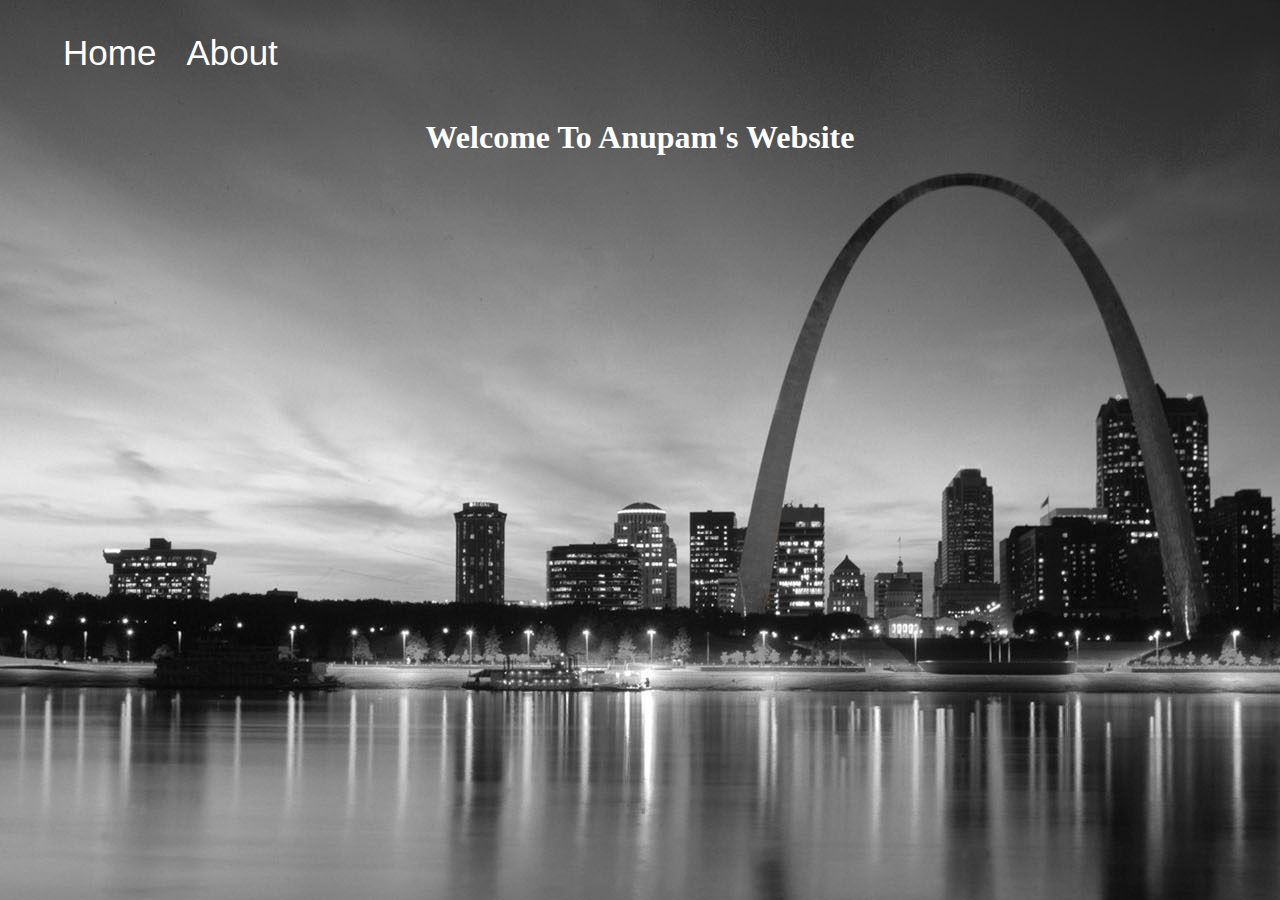
==== index.html @ 9be7af17 "hi" ====
<!DOCTYPE html>
    <html>
        <head>
            <link rel="stylesheet" href="styles.css" type="text/css" />
            <title> First C9 Project </title>
        </head>
            <body background="stl.jpg">
    
                <ul id="navi">
                    <li><a href="index.html">Home</a></li>
                    <li><a href="About.html">About</a></li>
                </ul>
                <h1>Welcome To Anupam's Website</h1>
        
    
            
            </body>
    </html>
---- styles.css ----
h1{
    color: #ffffff;
    text-align: center;
    justify-content: center;
    align-items: center;
}
body{
    background-color: #ffffff;
}
p{
    color: black;
}

ul{
    list-style-type: none;
    margin: 0;
    padding-top: 25px;
    padding-bottom: 25px;
    color: white;
    background-color:none;
    overflow: hidden;
}
li{
    display: inline;
    float: left;
    font-size: 35px;
    font-family:sans-serif;
    
    
}
li a{
    background-color:none;
    color: white;
    padding: 10px 15px;
    text-align: center;
    text-decoration: none;

}
li a:hover{
    background-color:#111;
}
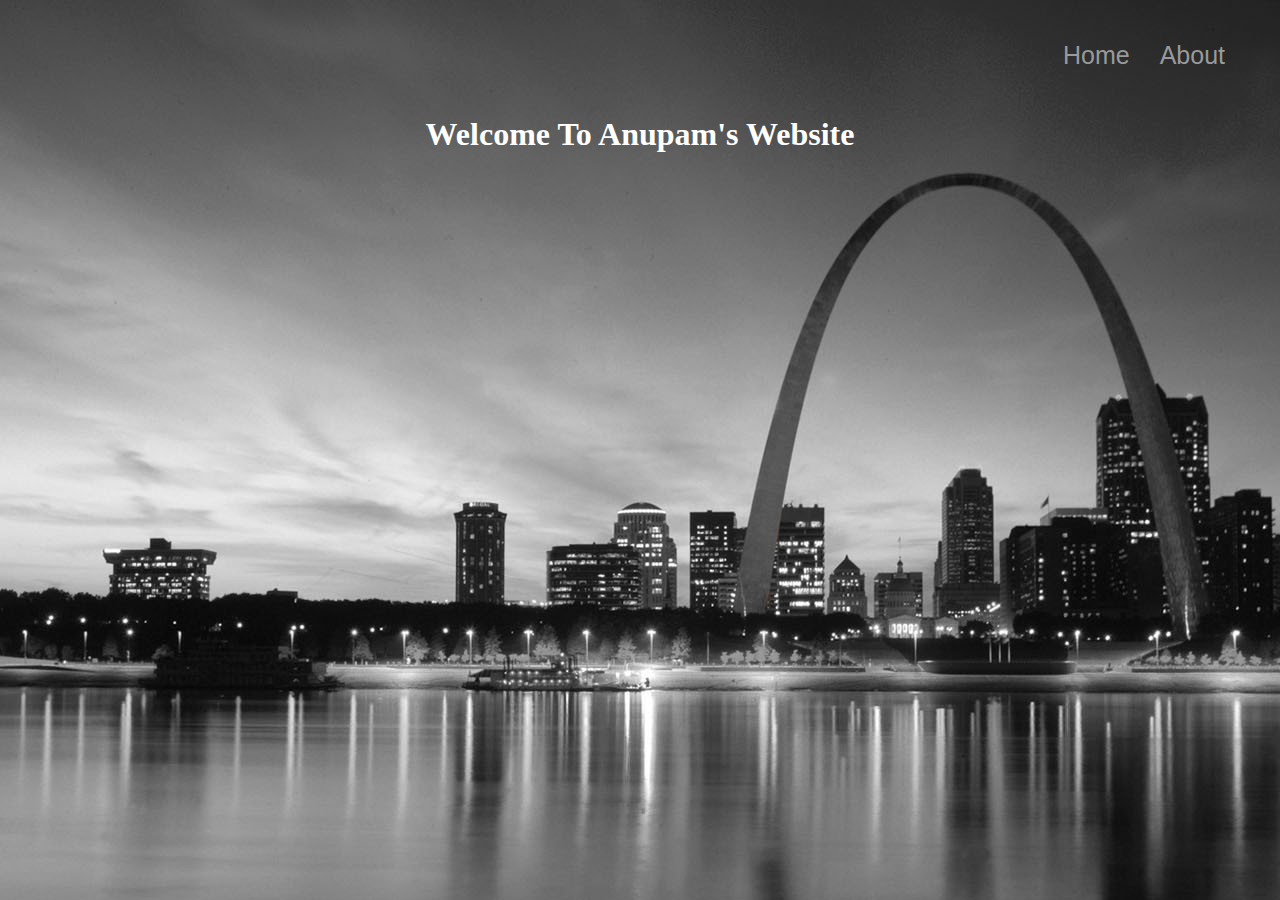
==== commit 4919491f: "hi" ====
--- a/index.html
+++ b/index.html
@@ -10,7 +10,7 @@
                     <li><a href="index.html">Home</a></li>
                     <li><a href="About.html">About</a></li>
                 </ul>
-                <h1>Welcome To Anupam's Website</h1>
+                <h1 id="title">Welcome To Anupam's Website</h1>
         
     
             
--- a/styles.css
+++ b/styles.css
@@ -1,8 +1,6 @@
 h1{
     color: #ffffff;
     text-align: center;
-    justify-content: center;
-    align-items: center;
 }
 body{
     background-color: #ffffff;
@@ -13,7 +11,7 @@
 
 ul{
     list-style-type: none;
-    margin: 0;
+    margin-left: 1000px;
     padding-top: 25px;
     padding-bottom: 25px;
     color: white;
@@ -23,14 +21,14 @@
 li{
     display: inline;
     float: left;
-    font-size: 35px;
+    font-size: 25px;
     font-family:sans-serif;
     
     
 }
 li a{
     background-color:none;
-    color: white;
+    color: #999a9b;
     padding: 10px 15px;
     text-align: center;
     text-decoration: none;
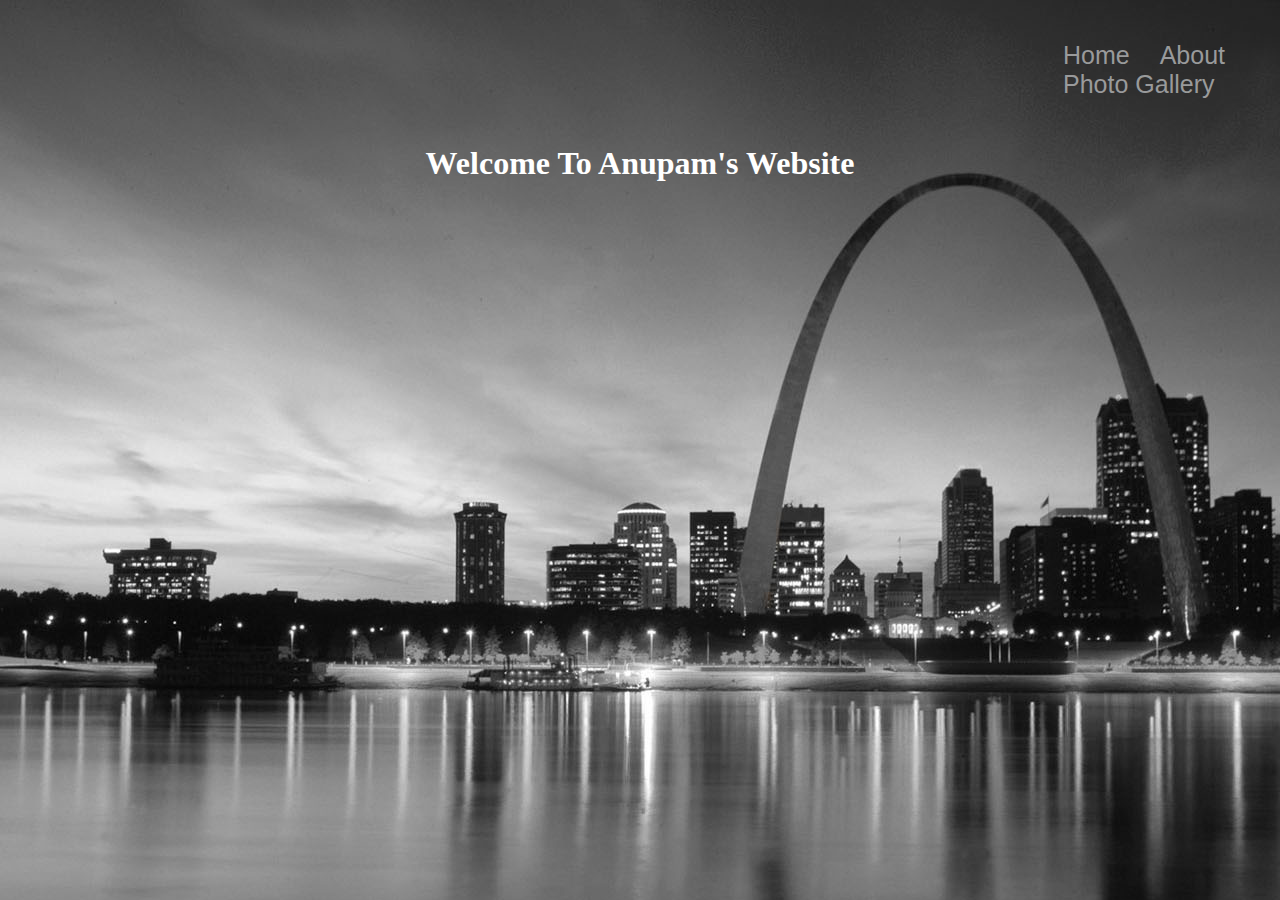
==== commit 93bbce8e: "hi" ====
--- a/index.html
+++ b/index.html
@@ -9,6 +9,7 @@
                 <ul id="navi">
                     <li><a href="index.html">Home</a></li>
                     <li><a href="About.html">About</a></li>
+                    <li><a href="pics.html">Photo Gallery</a></li>
                 </ul>
                 <h1 id="title">Welcome To Anupam's Website</h1>
         
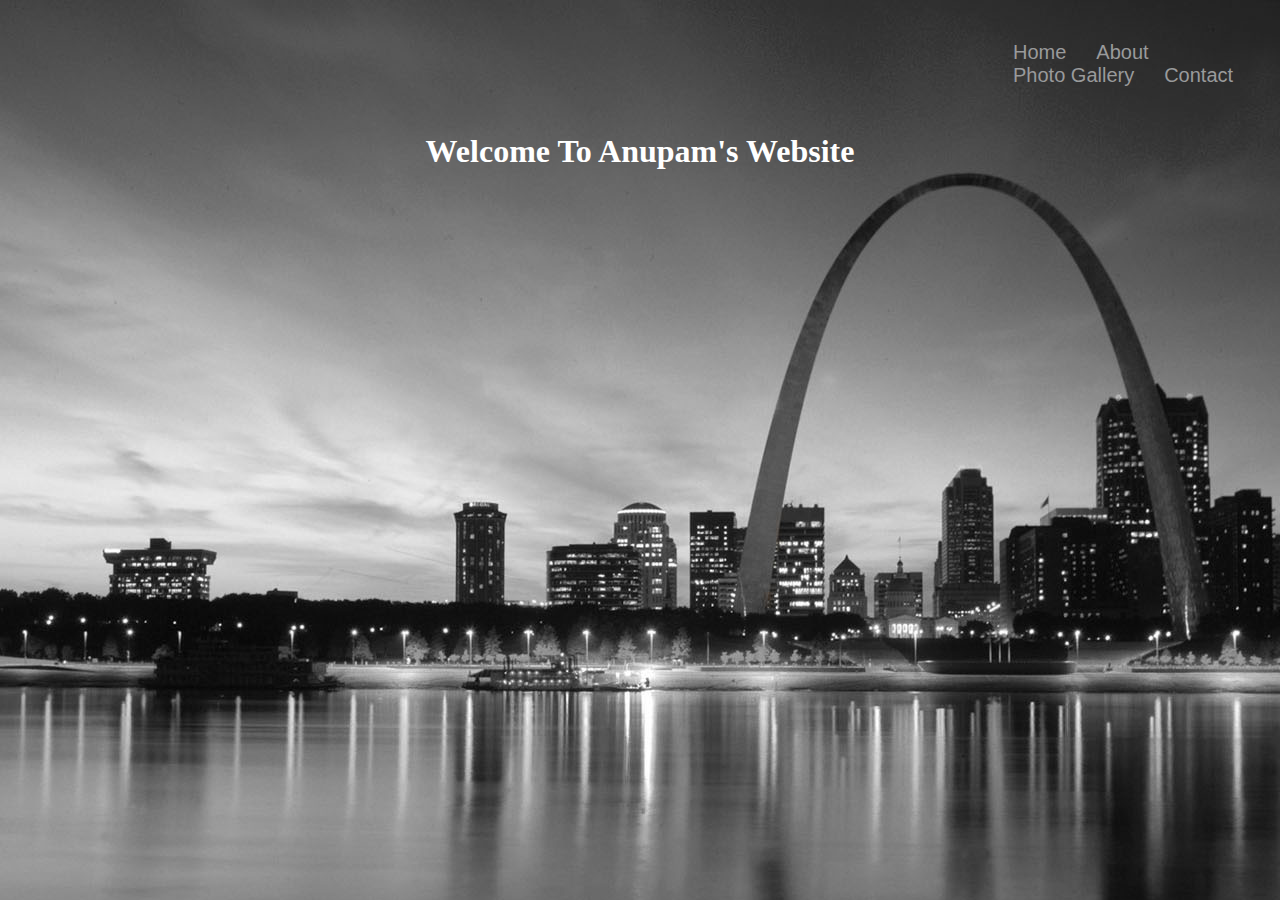
==== commit 870d43d6: "hi" ====
--- a/index.html
+++ b/index.html
@@ -2,7 +2,9 @@
     <html>
         <head>
             <link rel="stylesheet" href="styles.css" type="text/css" />
-            <title> First C9 Project </title>
+            <link rel="stylesheet" href="https://fonts.googleapis.com/icon?family=Material+Icons">
+
+            <title> Welcome </title>
         </head>
             <body background="stl.jpg">
     
@@ -10,6 +12,7 @@
                     <li><a href="index.html">Home</a></li>
                     <li><a href="About.html">About</a></li>
                     <li><a href="pics.html">Photo Gallery</a></li>
+                    <li><a href="contact.html">Contact</a></li>
                 </ul>
                 <h1 id="title">Welcome To Anupam's Website</h1>
         
--- a/styles.css
+++ b/styles.css
@@ -1,6 +1,8 @@
 h1{
     color: #ffffff;
     text-align: center;
+    width: auto;
+    height: auto;
 }
 body{
     background-color: #ffffff;
@@ -11,7 +13,7 @@
 
 ul{
     list-style-type: none;
-    margin-left: 1000px;
+    margin-left: 950px;
     padding-top: 25px;
     padding-bottom: 25px;
     color: white;
@@ -21,7 +23,7 @@
 li{
     display: inline;
     float: left;
-    font-size: 25px;
+    font-size: 20px;
     font-family:sans-serif;
     
     
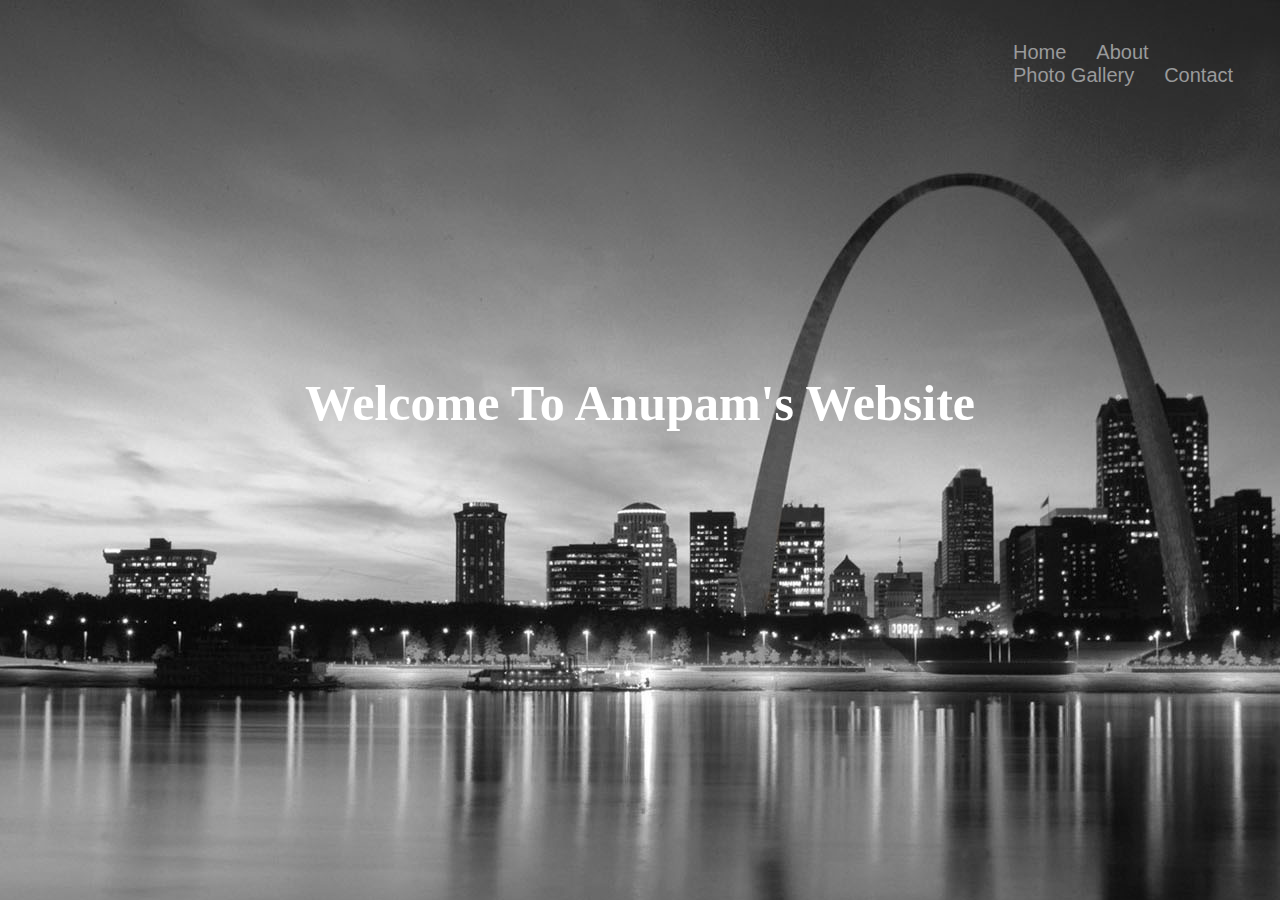
==== commit 8acec52d: "hi" ====
--- a/index.html
+++ b/index.html
@@ -14,7 +14,10 @@
                     <li><a href="pics.html">Photo Gallery</a></li>
                     <li><a href="contact.html">Contact</a></li>
                 </ul>
-                <h1 id="title">Welcome To Anupam's Website</h1>
+                <div class="flex-container">
+  <h1 id="title">Welcome To Anupam's Website</h1>
+</div>
+                
         
     
             
--- a/styles.css
+++ b/styles.css
@@ -3,6 +3,7 @@
     text-align: center;
     width: auto;
     height: auto;
+    font-size: 50px;
 }
 body{
     background-color: #ffffff;
@@ -19,6 +20,7 @@
     color: white;
     background-color:none;
     overflow: hidden;
+    border-radius: 4px;
 }
 li{
     display: inline;
@@ -39,3 +41,9 @@
 li a:hover{
     background-color:#111;
 }
+.flex-container {
+  display: flex;
+  justify-content: center;
+  align-items: center;
+  height:550px;
+}